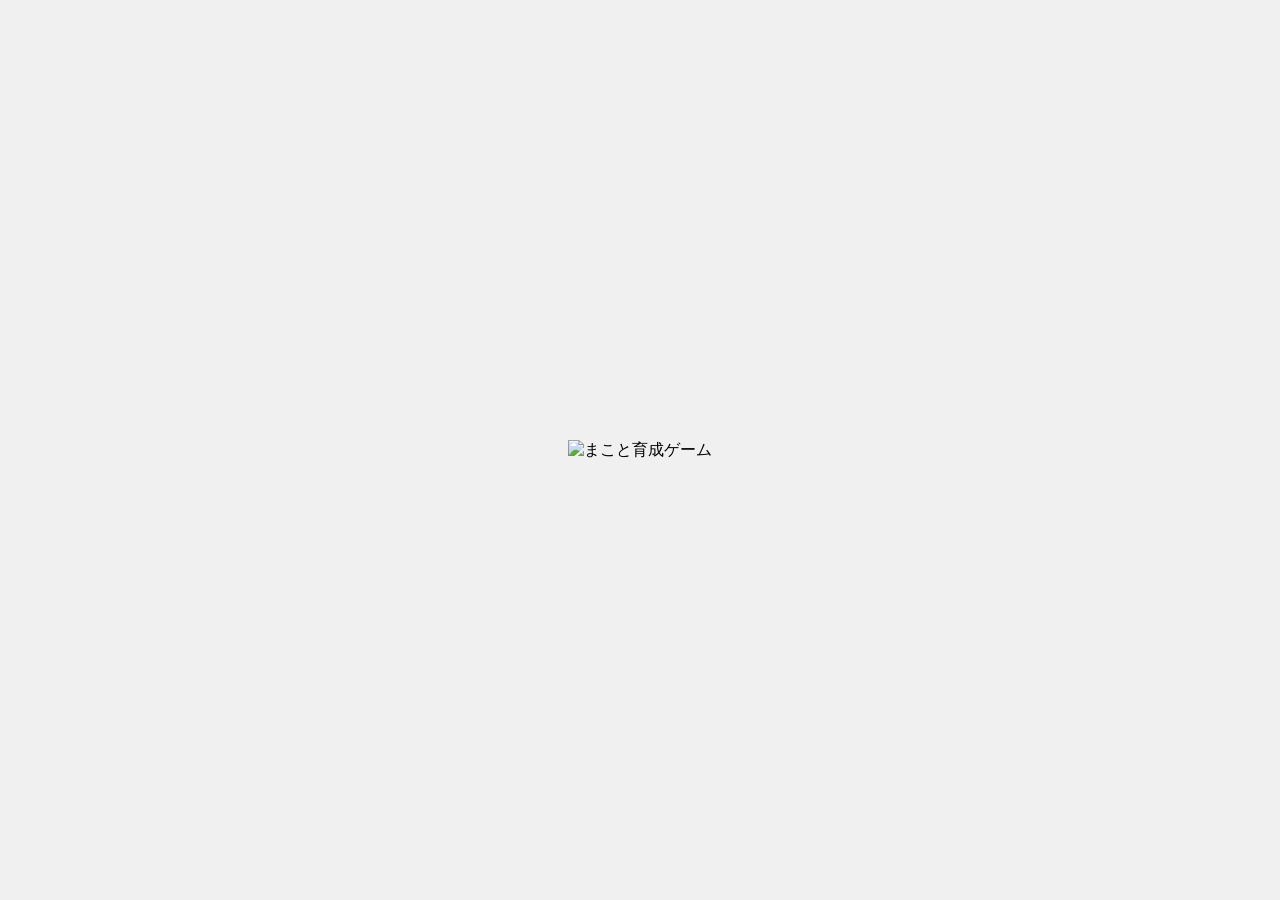
==== index.html @ 41e50d49 "Create index.html" ====
<!DOCTYPE html>
<html lang="ja">
<head>
  <meta charset="UTF-8" />
  <meta name="viewport" content="width=device-width, initial-scale=1.0" />
  <title>まこと育成ゲーム</title>
  <style>
    body {
      margin: 0;
      background-color: #f0f0f0;
      display: flex;
      justify-content: center;
      align-items: center;
      height: 100vh;
      font-family: 'Arial', sans-serif;
    }
    .start-screen {
      cursor: pointer;
      transition: transform 0.3s ease;
    }
    .start-screen:hover {
      transform: scale(1.05);
    }
  </style>
</head>
<body>
  <img src="images/makototop.png" alt="まこと育成ゲーム" class="start-screen" onclick="location.href='register.html'" />
</body>
</html>
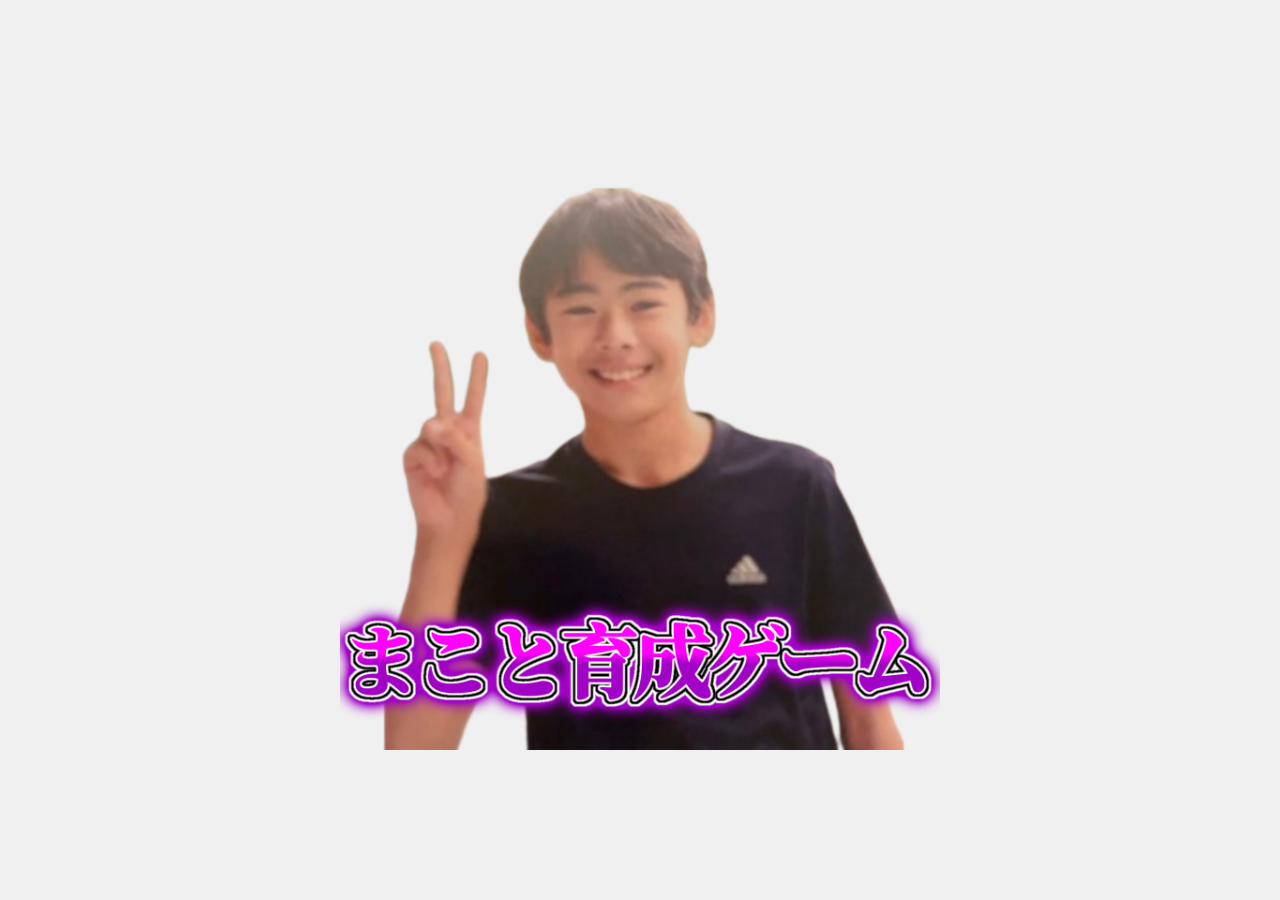
==== commit 3ba357e2: "Update index.html" ====
--- a/index.html
+++ b/index.html
@@ -21,9 +21,16 @@
     .start-screen:hover {
       transform: scale(1.05);
     }
+    .responsive-img {
+      width: 100%;
+      max-width: 600px;
+      height: auto;
+      display: block;
+      margin: 0 auto;
+    }
   </style>
 </head>
 <body>
-  <img src="images/makototop.png" alt="まこと育成ゲーム" class="start-screen" onclick="location.href='register.html'" />
+  <img src="images/makototop.png" alt="まこと育成ゲーム" class="start-screen responsive-img" onclick="location.href='register.html'" />
 </body>
 </html>
